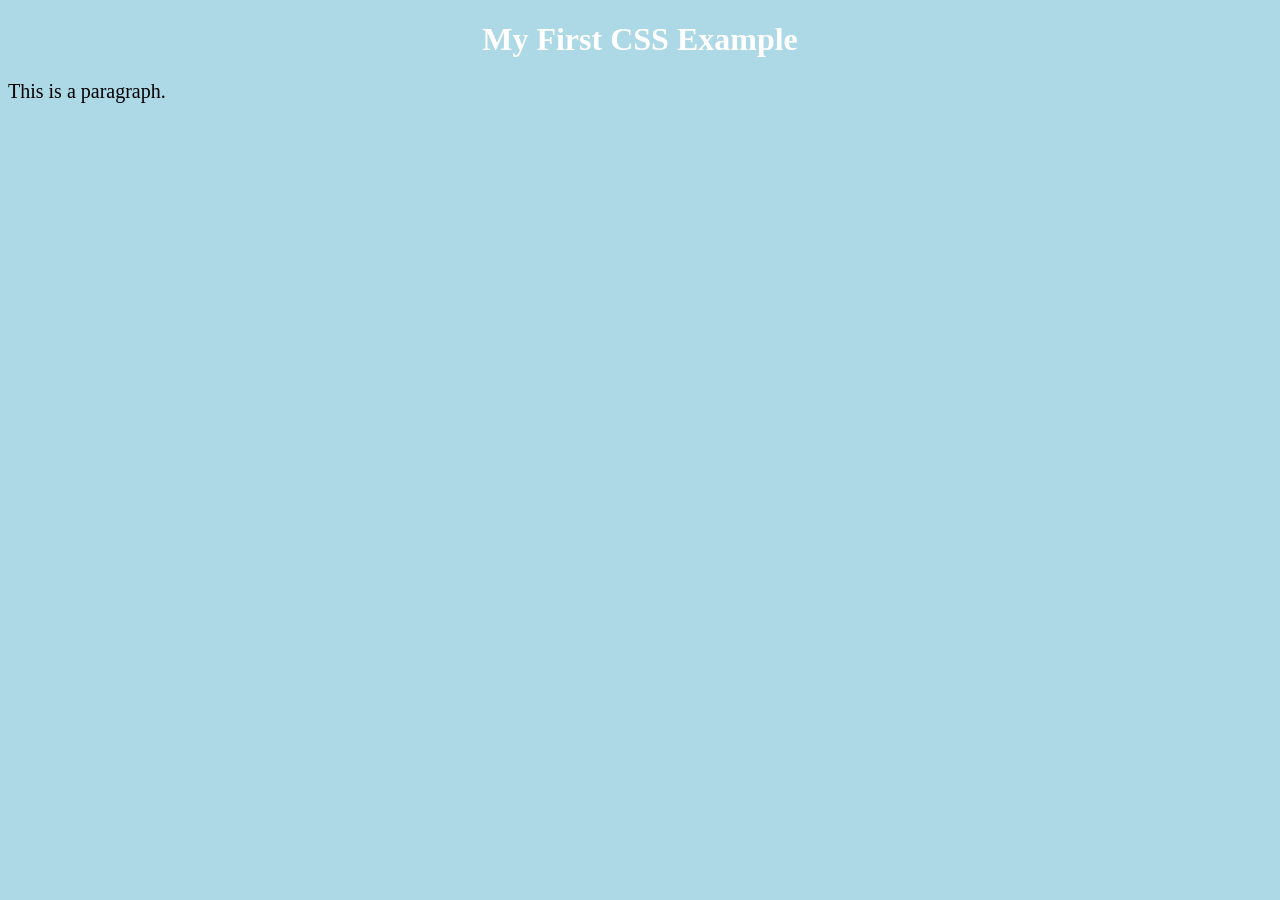
==== test_site.html @ a373dbce "Create test_site.html" ====
<!DOCTYPE html>
<html>
<head>
<style>
body {
  background-color: lightblue;
}

h1 {
  color: white;
  text-align: center;
}

p {
  font-family: verdana;
  font-size: 20px;
}
</style>
</head>
<body>

<h1>My First CSS Example</h1>
<p>This is a paragraph.</p>

</body>
</html>
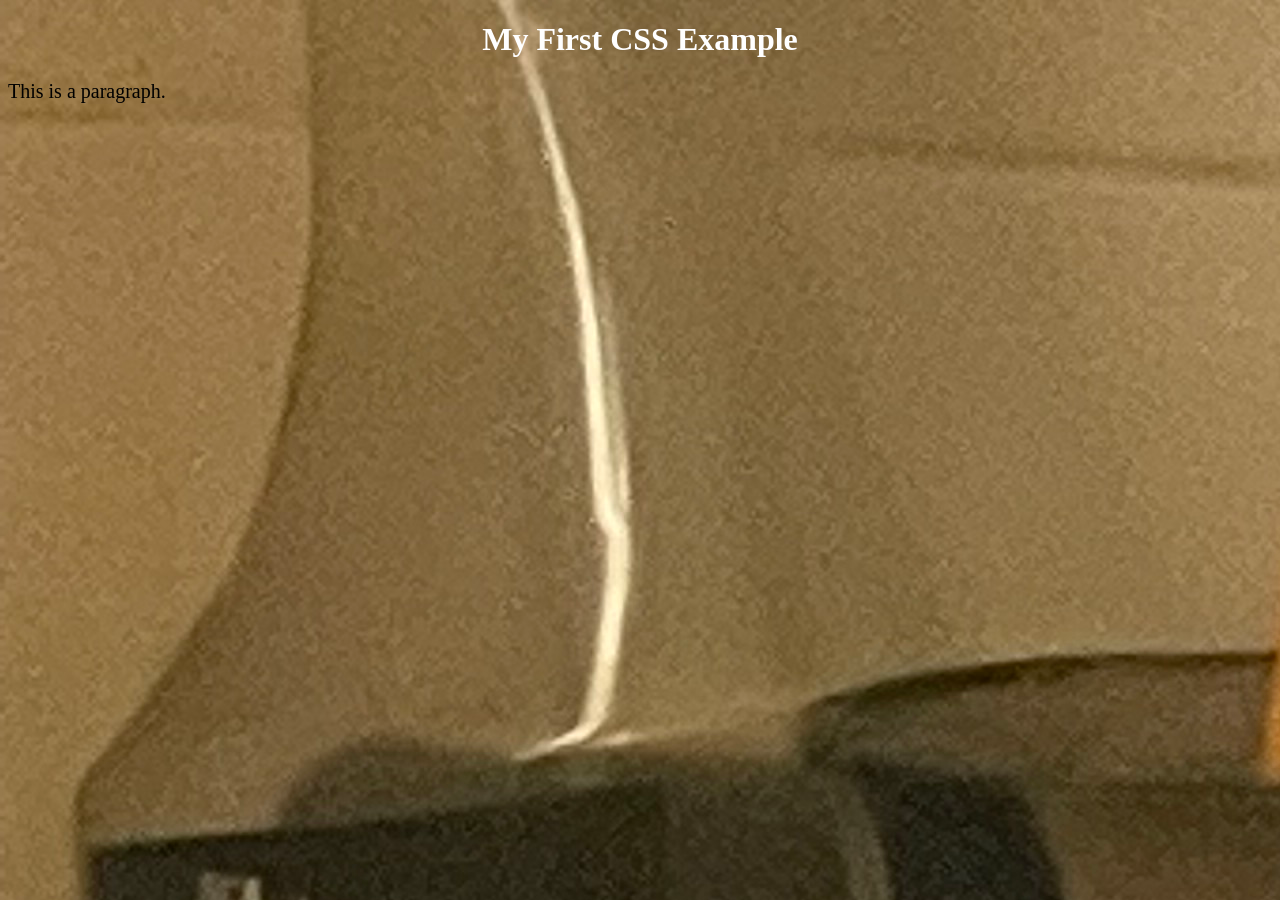
==== commit 6d035cd8: "Update test_site.html" ====
--- a/test_site.html
+++ b/test_site.html
@@ -4,6 +4,7 @@
 <style>
 body {
   background-color: lightblue;
+  background-image: url(Sebastian.jpg);
 }
 
 h1 {
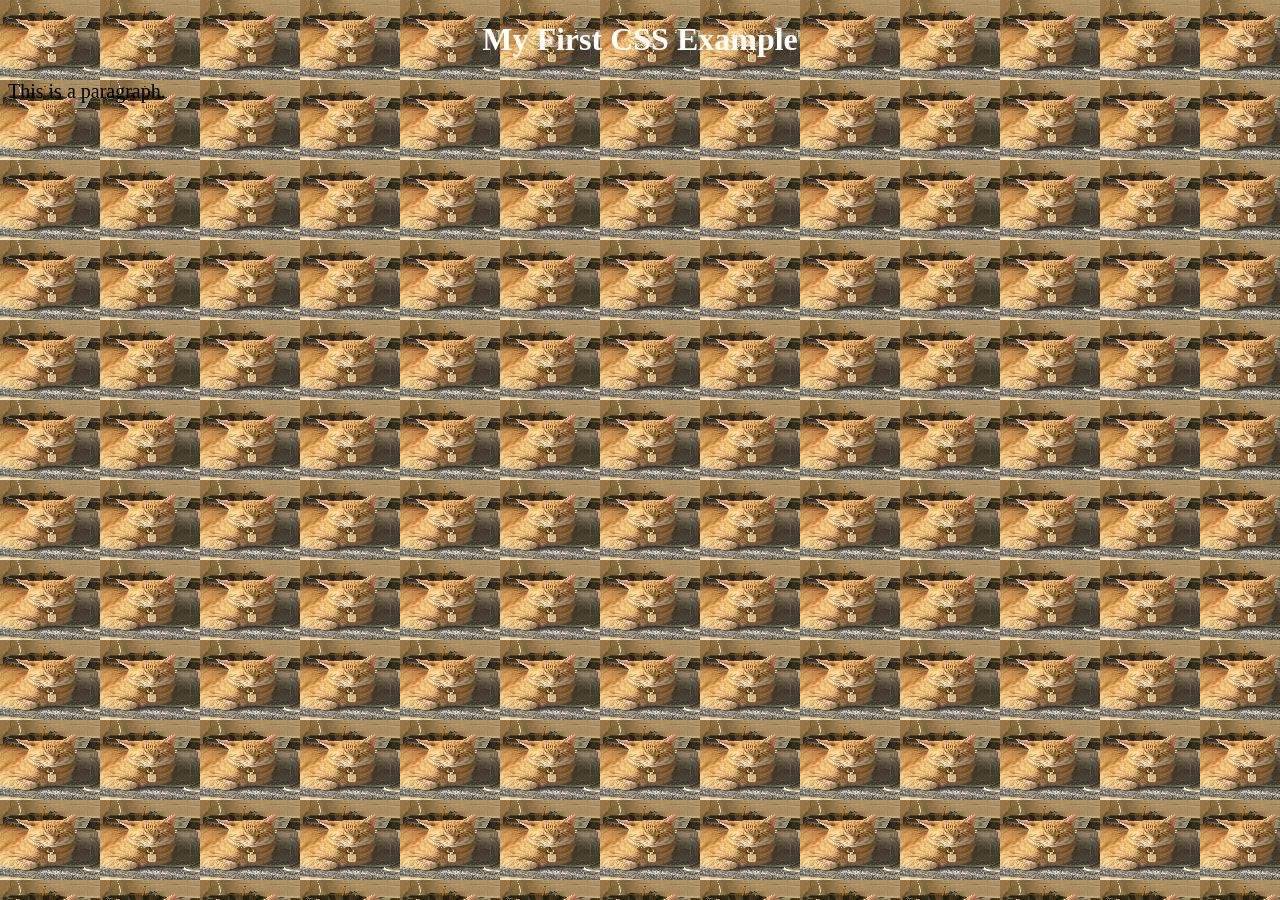
==== commit 95dc63d5: "Update test_site.html" ====
--- a/test_site.html
+++ b/test_site.html
@@ -4,7 +4,8 @@
 <style>
 body {
   background-color: lightblue;
-  background-image: url(Sebastian.jpg);
+  background-image: url("Sebastian.jpg");
+  background-size:  100px 80px;
 }
 
 h1 {
